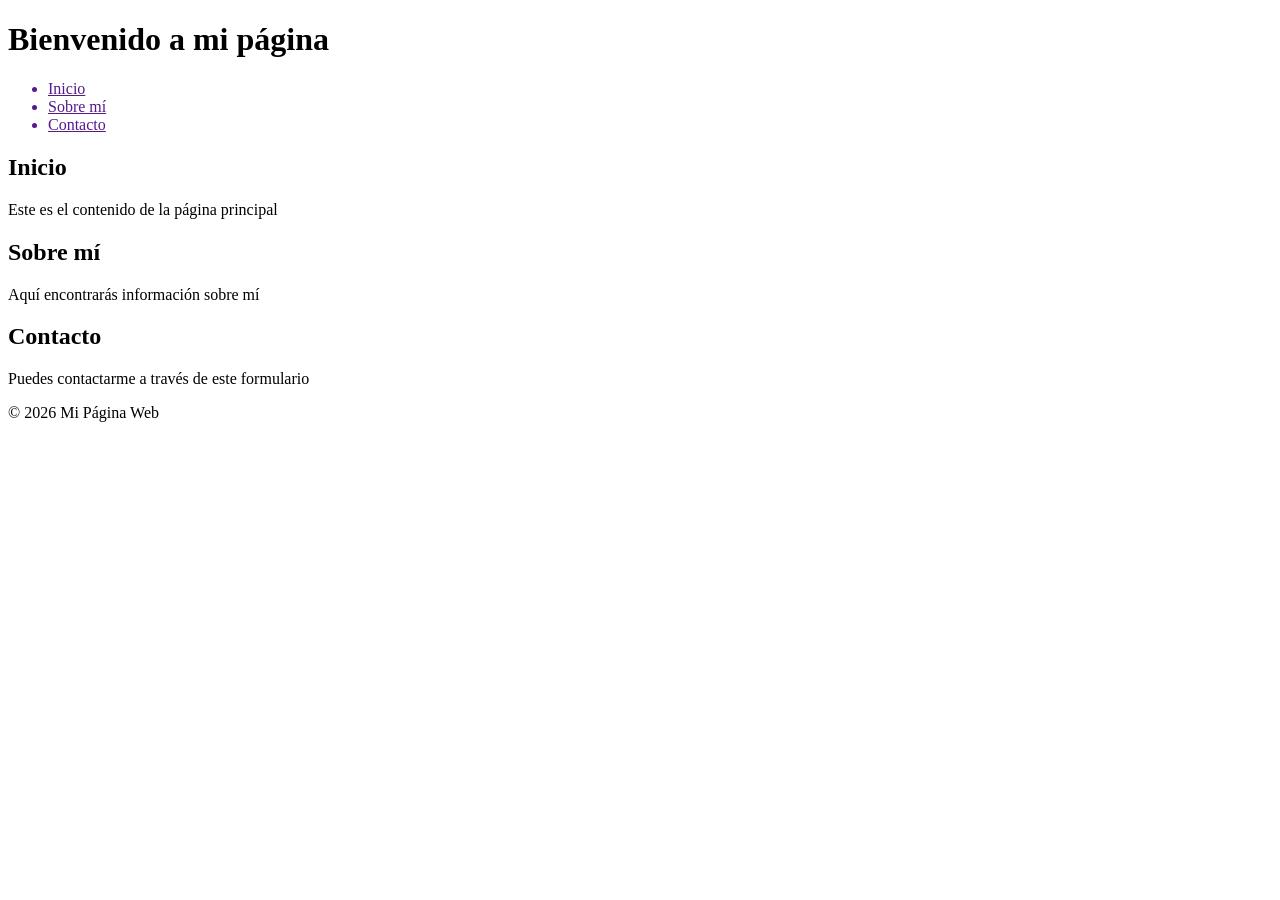
==== public_html/index_1.html @ 8e0e25bb "Prueba de página enviada por MITIC" ====
<!DOCTYPE html>
<html>
    <head>
        <title>Mi página</title>
        <meta charset="UTF-8">
        <meta name="viewport" content="width=device-width, initial-scale=1.0">
        <style>
            
        </style>
    </head>
    <body>
        <h1>Bienvenido a mi página</h1>
        <ul>
            <a href=""><li>Inicio</li></a>
            <a href=""><li>Sobre mí</li></a>
            <a href=""><li>Contacto</li></a>
        </ul>
        <h2>Inicio</h2>
        <p>Este es el contenido de la página principal</p>
        <h2>Sobre mí</h2>
        <p>Aquí encontrarás información sobre mí</p>
        <h2>Contacto</h2>
        <p>Puedes contactarme a través de este formulario</p>
        <footer class="footer">
            <p>© 2026 Mi Página Web</p>
        </footer>
    </body>
</html>
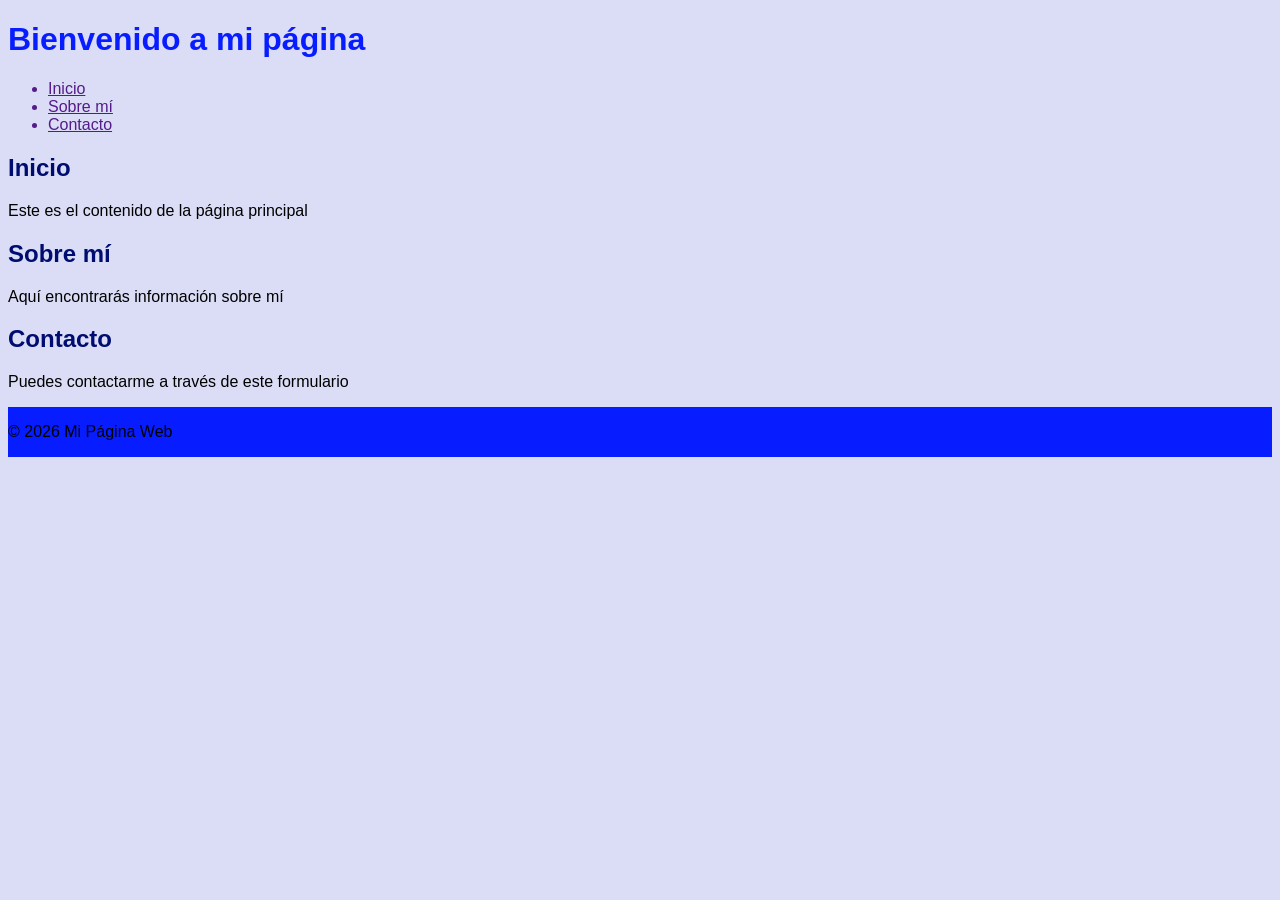
==== commit 57fa9032: "Actualización de Prueba de página enviada por MITIC" ====
--- a/public_html/index_1.html
+++ b/public_html/index_1.html
@@ -5,12 +5,26 @@
         <meta charset="UTF-8">
         <meta name="viewport" content="width=device-width, initial-scale=1.0">
         <style>
-            
+            h1 {color: rgb(8, 29, 255);
+                font-family: sans-serif;
+            }
+            h2 {color: rgb(0, 13, 112);
+                font-family: sans-serif;
+            }
+            body {background-color: rgb(218, 221, 245);}
+            p {font-family: sans-serif;}
+            .enlaces {color: rgb(0, 13, 112);
+                      font-family: sans-serif;
+            }
+            .footer {
+                background-color: rgb(8, 29, 255);
+                align-content: center;
+            }
         </style>
     </head>
     <body>
         <h1>Bienvenido a mi página</h1>
-        <ul>
+        <ul class="enlaces">
             <a href=""><li>Inicio</li></a>
             <a href=""><li>Sobre mí</li></a>
             <a href=""><li>Contacto</li></a>
